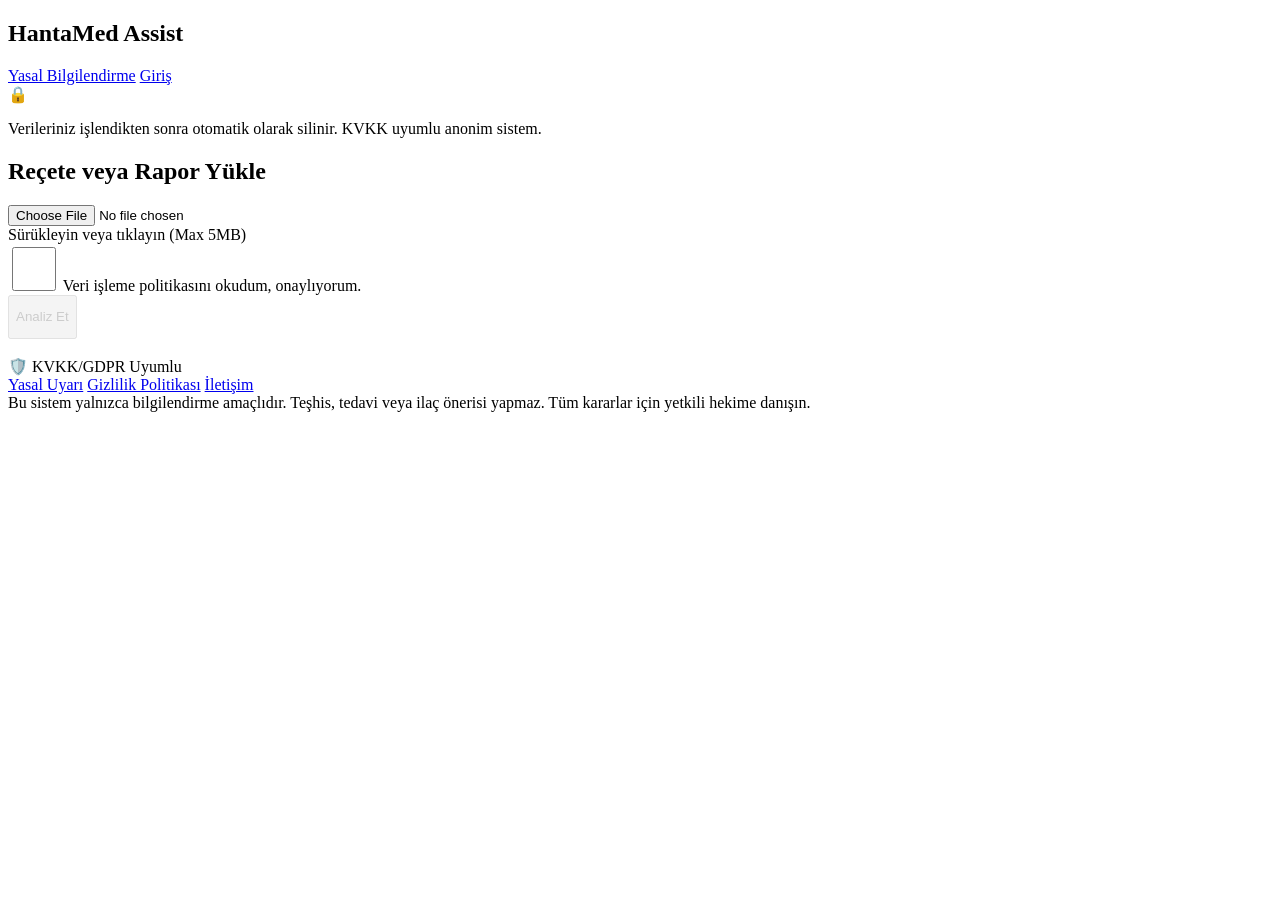
==== templates/index.html @ f27e1842 "HantaMed Assist v1.0 - production ready ✅ Florence-2 OCR+NES+QA pipeline (CPU fallback) ✅ KVKK/GDPR " ====
<!DOCTYPE html>
<html lang="tr">
<head>
    <meta charset="UTF-8">
    <meta name="viewport" content="width=device-width, initial-scale=1.0">
    <title>HantaMed Assist</title>
    <link rel="stylesheet" href="/static/style.css">
</head>
<body>
    <!-- ✅ WCAG: Skip link for keyboard users -->
    <a href="#main-content" class="sr-only skip-link">Ana içeriğe atla</a>
    
    <nav aria-label="Ana menü">
        <div class="nav-content">
            <h1>HantaMed Assist</h1>
            <div class="nav-links">
                <a href="/legal">Yasal Bilgilendirme</a>
                <a href="/login">Giriş</a>
            </div>
        </div>
    </nav>
    
    <main class="container" id="main-content" tabindex="-1">
        <!-- ✅ WCAG: Alert role for important notices -->
        <section class="card disclaimer-banner" role="alert" aria-live="polite">
            <span class="icon" aria-hidden="true">🔒</span>
            <p>Verileriniz işlendikten sonra otomatik olarak silinir. KVKK uyumlu anonim sistem.</p>
        </section>
        
        <section class="card upload-section" aria-labelledby="upload-heading">
            <h2 id="upload-heading">Reçete veya Rapor Yükle</h2>
            <form id="analyzeForm" enctype="multipart/form-data" aria-describedby="form-help">
                <!-- ✅ WCAG: aria-label for drop zone -->
                <label class="file-drop" id="dropZone" aria-label="Reçete veya rapor görseli yükleyin. Sürükleyip bırakın veya tıklayın.">
                    <!-- ✅ WCAG: aria-required for required file input -->
                    <input type="file" name="file" id="fileInput" accept=".png,.jpg,.jpeg" required aria-required="true">
                    <div class="drop-text">Sürükleyin veya tıklayın (Max 5MB)</div>
                </label>
                
                <!-- ✅ WCAG: Policy checkbox with describedby -->
                <div class="policy-check">
                    <input type="checkbox" id="policyAccept" required aria-required="true" aria-describedby="policy-help">
                    <label for="policyAccept">Veri işleme politikasını okudum, onaylıyorum.</label>
                </div>
                <span id="policy-help" class="sr-only">Bu onay, verilerinizin anonim olarak işlenmesine ve otomatik silinmesine izin verir.</span>
                
                <span id="form-help" class="sr-only">Yalnızca reçete, laboratuvar raporu veya tahlil görselleri kabul edilmektedir. Diğer belge türleri otomatik reddedilir.</span>
                
                <!-- ✅ WCAG: Progress bar with aria attributes -->
                <div id="progress" class="progress-bar" style="width:0%" role="progressbar" aria-valuenow="0" aria-valuemin="0" aria-valuemax="100" aria-label="Yükleme ilerlemesi"></div>
                
                <button type="submit" id="submitBtn" disabled aria-disabled="true">Analiz Et</button>
            </form>
        </section>

        <!-- ✅ WCAG: Result section with live region for announcements -->
        <section id="resultCard" class="card result-section hidden" aria-live="polite" aria-atomic="true" tabindex="-1">
            <div id="badge" aria-hidden="true"></div>
            <h3 id="resTitle"></h3>
            <pre id="resData" aria-label="Analiz sonuçları"></pre>
            <p id="resSummary"></p>
        </section>
    </main>
    
    <footer>
        <div class="footer-content">
            <span>🛡️ KVKK/GDPR Uyumlu</span>
            <div class="footer-links">
                <a href="/legal">Yasal Uyarı</a>
                <a href="/legal">Gizlilik Politikası</a>
                <a href="#">İletişim</a>
            </div>
        </div>
        <div class="disclaimer-footer" role="contentinfo">Bu sistem yalnızca bilgilendirme amaçlıdır. Teşhis, tedavi veya ilaç önerisi yapmaz. Tüm kararlar için yetkili hekime danışın.</div>
    </footer>
    
    <!-- ✅ WCAG: Screen reader announcer for dynamic updates -->
    <div id="sr-announcer" aria-live="polite" aria-atomic="true" class="sr-only"></div>
    
    <script src="/static/app.js"></script>
</body>
</html>
---- static/style.css ----
/* ========================================
   WCAG 2.1 AA Accessibility Enhancements
   ======================================== */

/* Screen reader only content */
.sr-only {
    position: absolute !important;
    width: 1px !important;
    height: 1px !important;
    padding: 0 !important;
    margin: -1px !important;
    overflow: hidden !important;
    clip: rect(0, 0, 0, 0) !important;
    white-space: nowrap !important;
    border: 0 !important;
}

/* Skip link for keyboard users */
.skip-link {
    position: absolute;
    top: -40px;
    left: 0;
    background: #0F4C75;
    color: white;
    padding: 8px 16px;
    z-index: 100;
    text-decoration: none;
}
.skip-link:focus {
    top: 0;
}

/* Focus indicators - visible and high contrast */
a:focus,
button:focus,
input:focus,
select:focus,
textarea:focus,
[tabindex]:focus {
    outline: 3px solid #0F4C75 !important;
    outline-offset: 2px !important;
}

/* Remove default outline only if custom focus is present */
a:focus:not(:focus-visible),
button:focus:not(:focus-visible) {
    outline: none;
}
a:focus-visible,
button:focus-visible {
    outline: 3px solid #0F4C75;
    outline-offset: 2px;
}

/* High contrast mode support */
@media (prefers-contrast: high) {
    body {
        background: #000 !important;
        color: #fff !important;
    }
    .card, .nav-content, footer {
        background: #1a1a1a !important;
        border: 2px solid #fff !important;
    }
    a {
        color: #66b3ff !important;
    }
    a:hover, a:focus {
        color: #fff !important;
        background: #0F4C75 !important;
    }
    button {
        background: #0F4C75 !important;
        color: #fff !important;
        border: 2px solid #fff !important;
    }
    .progress-bar {
        background: #4CAF50 !important;
    }
}

/* Reduced motion support */
@media (prefers-reduced-motion: reduce) {
    *,
    *::before,
    *::after {
        animation-duration: 0.01ms !important;
        animation-iteration-count: 1 !important;
        transition-duration: 0.01ms !important;
        scroll-behavior: auto !important;
    }
}

/* Minimum contrast ratios for text */
.text-secondary {
    color: #4a5568; /* AA compliant: 4.6:1 on white */
}
.error,
.text-error {
    color: #c53030; /* AA compliant: 4.8:1 on white */
}
.warning,
.text-warning {
    color: #975a00; /* AA compliant: 4.5:1 on white */
}
.success,
.text-success {
    color: #276749; /* AA compliant: 5.2:1 on white */
}

/* Form validation states with accessible colors */
input:invalid:not(:placeholder-shown) {
    border-color: #c53030;
}
input:invalid:not(:placeholder-shown):focus {
    outline-color: #c53030;
}

/* Disabled state visibility */
button:disabled,
[aria-disabled="true"] {
    opacity: 0.6;
    cursor: not-allowed;
}

/* Ensure interactive elements have minimum touch target */
button,
a,
input[type="checkbox"],
input[type="radio"] {
    min-height: 44px;
    min-width: 44px;
}

/* Print styles for accessibility */
@media print {
    .no-print {
        display: none !important;
    }
    body {
        font-size: 12pt;
        color: #000;
        background: #fff;
    }
    a {
        text-decoration: underline;
    }
    a[href]::after {
        content: " (" attr(href) ")";
        font-size: 0.9em;
    }
}
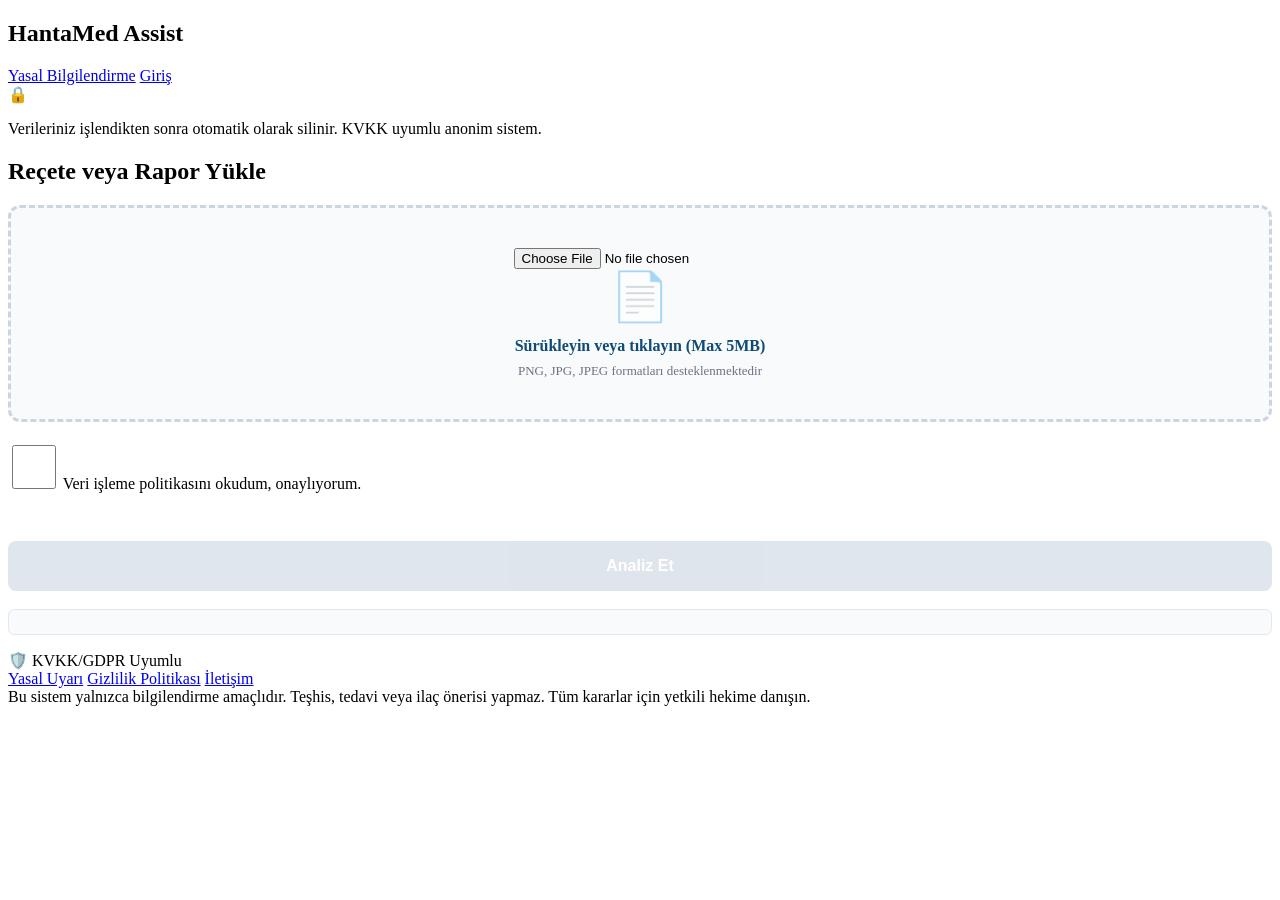
==== commit f24c9d8d: "feat: Enhanced UI/UX with drag-drop feedback, loading states, responsive design - Improved drop zone" ====
--- a/templates/index.html
+++ b/templates/index.html
@@ -30,11 +30,14 @@
         <section class="card upload-section" aria-labelledby="upload-heading">
             <h2 id="upload-heading">Reçete veya Rapor Yükle</h2>
             <form id="analyzeForm" enctype="multipart/form-data" aria-describedby="form-help">
-                <!-- ✅ WCAG: aria-label for drop zone -->
+                <!-- ✅ Enhanced Drop Zone with visual feedback -->
                 <label class="file-drop" id="dropZone" aria-label="Reçete veya rapor görseli yükleyin. Sürükleyip bırakın veya tıklayın.">
-                    <!-- ✅ WCAG: aria-required for required file input -->
                     <input type="file" name="file" id="fileInput" accept=".png,.jpg,.jpeg" required aria-required="true">
-                    <div class="drop-text">Sürükleyin veya tıklayın (Max 5MB)</div>
+                    <div class="drop-content">
+                        <div class="drop-icon">📄</div>
+                        <div class="drop-text">Sürükleyin veya tıklayın (Max 5MB)</div>
+                        <div class="drop-hint">PNG, JPG, JPEG formatları desteklenmektedir</div>
+                    </div>
                 </label>
                 
                 <!-- ✅ WCAG: Policy checkbox with describedby -->
@@ -49,7 +52,10 @@
                 <!-- ✅ WCAG: Progress bar with aria attributes -->
                 <div id="progress" class="progress-bar" style="width:0%" role="progressbar" aria-valuenow="0" aria-valuemin="0" aria-valuemax="100" aria-label="Yükleme ilerlemesi"></div>
                 
-                <button type="submit" id="submitBtn" disabled aria-disabled="true">Analiz Et</button>
+                <button type="submit" id="submitBtn" disabled aria-disabled="true">
+                    <span class="btn-text">Analiz Et</span>
+                    <span class="btn-loading" style="display:none;">⏳ İşleniyor...</span>
+                </button>
             </form>
         </section>
 
--- a/static/style.css
+++ b/static/style.css
@@ -149,4 +149,373 @@
         content: " (" attr(href) ")";
         font-size: 0.9em;
     }
+}
+
+/* ✅ Geliştirilmiş Drop Zone */
+.file-drop {
+    display: block;
+    border: 3px dashed #cbd5e1;
+    border-radius: 12px;
+    padding: 40px 20px;
+    text-align: center;
+    cursor: pointer;
+    transition: all 0.3s ease;
+    background: #f8fafc;
+    margin-bottom: 20px;
+}
+
+.file-drop:hover,
+.file-drop.drag-over {
+    border-color: #0F4C75;
+    background: #e0f2fe;
+    transform: translateY(-2px);
+    box-shadow: 0 4px 12px rgba(15, 76, 117, 0.15);
+}
+
+.drop-content {
+    pointer-events: none;
+}
+
+.drop-icon {
+    font-size: 48px;
+    margin-bottom: 12px;
+    opacity: 0.6;
+}
+
+.drop-text {
+    font-size: 16px;
+    font-weight: 600;
+    color: #0F4C75;
+    margin-bottom: 8px;
+}
+
+.drop-hint {
+    font-size: 13px;
+    color: #6b7280;
+}
+
+/* ✅ Progress Bar İyileştirmesi */
+.progress-bar {
+    height: 8px;
+    background: #e2e8f0;
+    border-radius: 4px;
+    overflow: hidden;
+    margin: 20px 0;
+    transition: width 0.3s ease;
+}
+
+.progress-bar::after {
+    content: '';
+    display: block;
+    height: 100%;
+    background: linear-gradient(90deg, #0F4C75, #3282b8);
+    border-radius: 4px;
+    transition: width 0.3s ease;
+}
+
+/* ✅ Button İyileştirmesi */
+#submitBtn {
+    width: 100%;
+    padding: 16px 24px;
+    font-size: 16px;
+    font-weight: 600;
+    background: #0F4C75;
+    color: white;
+    border: none;
+    border-radius: 8px;
+    cursor: pointer;
+    transition: all 0.3s ease;
+    margin-top: 16px;
+}
+
+#submitBtn:hover:not(:disabled) {
+    background: #0a3a5c;
+    transform: translateY(-2px);
+    box-shadow: 0 4px 12px rgba(15, 76, 117, 0.3);
+}
+
+#submitBtn:disabled {
+    background: #cbd5e1;
+    cursor: not-allowed;
+    opacity: 0.6;
+}
+
+/* ✅ Result Card İyileştirmesi */
+.result-section {
+    animation: slideIn 0.4s ease;
+}
+
+@keyframes slideIn {
+    from {
+        opacity: 0;
+        transform: translateY(20px);
+    }
+    to {
+        opacity: 1;
+        transform: translateY(0);
+    }
+}
+
+/* ✅ Mobile Responsive */
+@media (max-width: 640px) {
+    .file-drop {
+        padding: 30px 16px;
+    }
+    
+    .drop-icon {
+        font-size: 36px;
+    }
+    
+    .drop-text {
+        font-size: 14px;
+    }
+    
+    #submitBtn {
+        padding: 14px 20px;
+        font-size: 15px;
+    }
+}
+
+/* ✅ Accessibility: Focus indicators */
+.file-drop:focus-within {
+    outline: 3px solid #0F4C75;
+    outline-offset: 2px;
+}
+
+
+
+/* ========================================
+   Enhanced UI Components - HantaMed Assist
+   ======================================== */
+
+/* ✅ Enhanced Drop Zone */
+.file-drop {
+    display: block;
+    border: 3px dashed #cbd5e1;
+    border-radius: 12px;
+    padding: 40px 20px;
+    text-align: center;
+    cursor: pointer;
+    transition: all 0.3s ease;
+    background: #f8fafc;
+    margin-bottom: 20px;
+    position: relative;
+}
+
+.file-drop:hover,
+.file-drop.drag-over {
+    border-color: #0F4C75;
+    background: #e0f2fe;
+    transform: translateY(-2px);
+    box-shadow: 0 4px 12px rgba(15, 76, 117, 0.15);
+}
+
+.file-drop:focus-within {
+    outline: 3px solid #0F4C75;
+    outline-offset: 2px;
+}
+
+.drop-content {
+    pointer-events: none;
+}
+
+.drop-icon {
+    font-size: 48px;
+    margin-bottom: 12px;
+    opacity: 0.6;
+    transition: opacity 0.3s ease;
+}
+
+.file-drop:hover .drop-icon,
+.file-drop.drag-over .drop-icon {
+    opacity: 1;
+}
+
+.drop-text {
+    font-size: 16px;
+    font-weight: 600;
+    color: #0F4C75;
+    margin-bottom: 8px;
+}
+
+.drop-hint {
+    font-size: 13px;
+    color: #6b7280;
+}
+
+/* ✅ Enhanced Progress Bar */
+.progress-bar {
+    height: 8px;
+    background: #e2e8f0;
+    border-radius: 4px;
+    overflow: hidden;
+    margin: 20px 0;
+    transition: width 0.3s ease;
+}
+
+.progress-bar::after {
+    content: '';
+    display: block;
+    height: 100%;
+    background: linear-gradient(90deg, #0F4C75, #3282b8);
+    border-radius: 4px;
+    transition: width 0.3s ease;
+}
+
+/* ✅ Enhanced Button */
+#submitBtn {
+    width: 100%;
+    padding: 16px 24px;
+    font-size: 16px;
+    font-weight: 600;
+    background: #0F4C75;
+    color: white;
+    border: none;
+    border-radius: 8px;
+    cursor: pointer;
+    transition: all 0.3s ease;
+    margin-top: 16px;
+    display: flex;
+    align-items: center;
+    justify-content: center;
+    gap: 8px;
+}
+
+#submitBtn:hover:not(:disabled) {
+    background: #0a3a5c;
+    transform: translateY(-2px);
+    box-shadow: 0 4px 12px rgba(15, 76, 117, 0.3);
+}
+
+#submitBtn:disabled {
+    background: #cbd5e1;
+    cursor: not-allowed;
+    opacity: 0.6;
+    transform: none;
+}
+
+.btn-loading {
+    display: none;
+}
+
+/* ✅ Result Card Animation */
+.result-section {
+    animation: slideIn 0.4s ease;
+}
+
+@keyframes slideIn {
+    from {
+        opacity: 0;
+        transform: translateY(20px);
+    }
+    to {
+        opacity: 1;
+        transform: translateY(0);
+    }
+}
+
+/* ✅ Badge Styling */
+#badge {
+    font-size: 24px;
+    margin-bottom: 8px;
+}
+
+/* ✅ Pre-formatted result data */
+#resData {
+    background: #f8fafc;
+    padding: 12px;
+    border-radius: 6px;
+    border: 1px solid #e2e8f0;
+    font-size: 13px;
+    overflow-x: auto;
+    white-space: pre-wrap;
+    word-break: break-word;
+    max-height: 300px;
+    overflow-y: auto;
+}
+
+/* ✅ Mobile Responsive */
+@media (max-width: 640px) {
+    .file-drop {
+        padding: 30px 16px;
+    }
+    
+    .drop-icon {
+        font-size: 36px;
+    }
+    
+    .drop-text {
+        font-size: 14px;
+    }
+    
+    .drop-hint {
+        font-size: 12px;
+    }
+    
+    #submitBtn {
+        padding: 14px 20px;
+        font-size: 15px;
+    }
+    
+    .nav-content {
+        flex-direction: column;
+        gap: 8px;
+        text-align: center;
+    }
+    
+    .nav-links {
+        display: flex;
+        gap: 16px;
+        justify-content: center;
+    }
+}
+
+/* ✅ High Contrast Mode Support */
+@media (prefers-contrast: high) {
+    .file-drop {
+        border-width: 4px;
+    }
+    
+    .file-drop:hover,
+    .file-drop.drag-over {
+        border-color: #000;
+        background: #fff;
+    }
+    
+    #submitBtn {
+        border: 2px solid #000;
+    }
+}
+
+/* ✅ Reduced Motion Support */
+@media (prefers-reduced-motion: reduce) {
+    *,
+    *::before,
+    *::after {
+        animation-duration: 0.01ms !important;
+        animation-iteration-count: 1 !important;
+        transition-duration: 0.01ms !important;
+    }
+}
+
+/* ✅ Print Styles */
+@media print {
+    .no-print,
+    nav,
+    footer,
+    .file-drop,
+    #submitBtn {
+        display: none !important;
+    }
+    
+    body {
+        font-size: 12pt;
+        color: #000;
+        background: #fff;
+    }
+    
+    .card {
+        border: 1px solid #000;
+        box-shadow: none;
+    }
 }
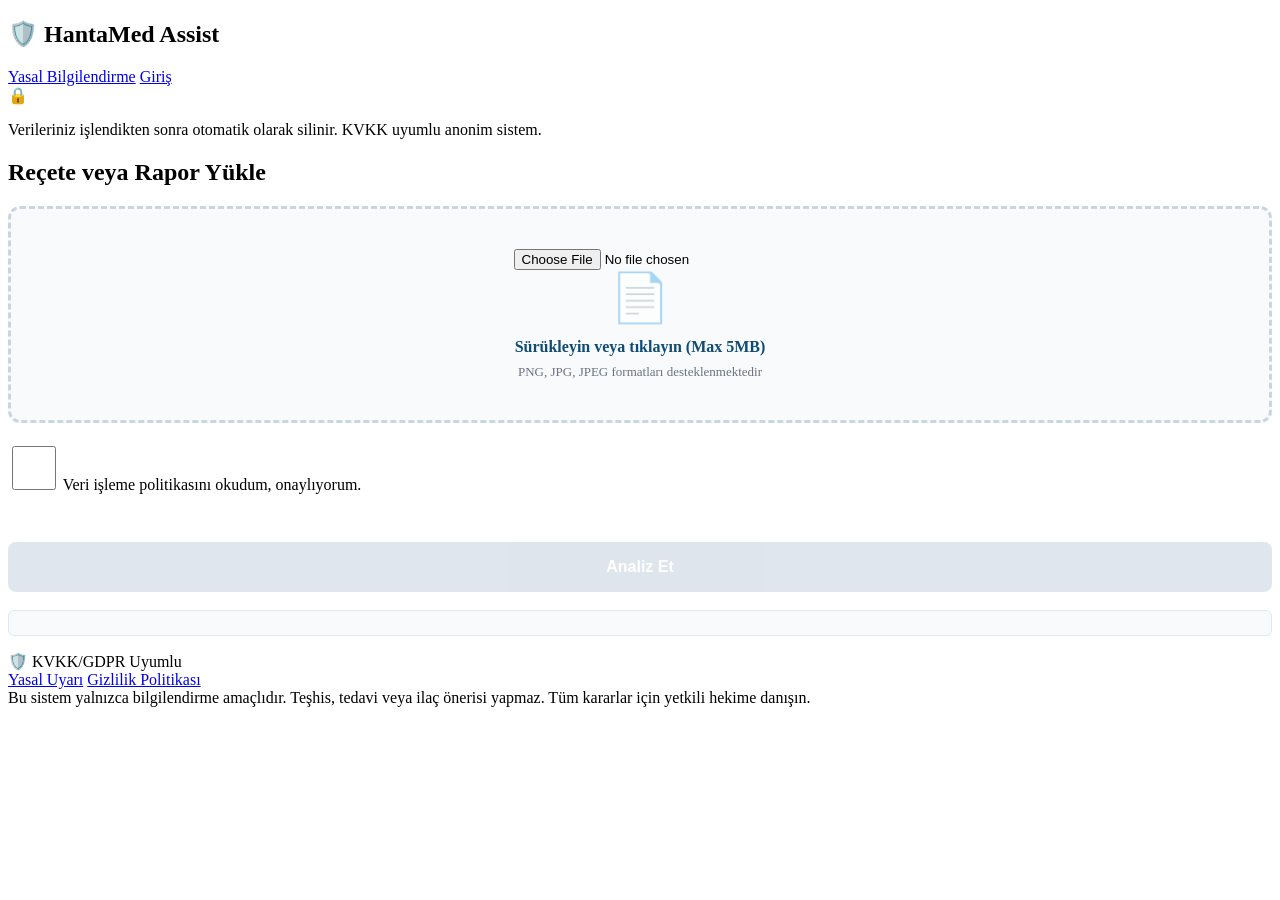
==== commit f2a4e2af: "fix: remove app.js conflict and fix admin panel query - Remove static/app.js to prevent JS conflict " ====
--- a/templates/index.html
+++ b/templates/index.html
@@ -7,12 +7,11 @@
     <link rel="stylesheet" href="/static/style.css">
 </head>
 <body>
-    <!-- ✅ WCAG: Skip link for keyboard users -->
     <a href="#main-content" class="sr-only skip-link">Ana içeriğe atla</a>
     
     <nav aria-label="Ana menü">
         <div class="nav-content">
-            <h1>HantaMed Assist</h1>
+            <h1>🛡️ HantaMed Assist</h1>
             <div class="nav-links">
                 <a href="/legal">Yasal Bilgilendirme</a>
                 <a href="/login">Giriş</a>
@@ -21,7 +20,6 @@
     </nav>
     
     <main class="container" id="main-content" tabindex="-1">
-        <!-- ✅ WCAG: Alert role for important notices -->
         <section class="card disclaimer-banner" role="alert" aria-live="polite">
             <span class="icon" aria-hidden="true">🔒</span>
             <p>Verileriniz işlendikten sonra otomatik olarak silinir. KVKK uyumlu anonim sistem.</p>
@@ -29,10 +27,9 @@
         
         <section class="card upload-section" aria-labelledby="upload-heading">
             <h2 id="upload-heading">Reçete veya Rapor Yükle</h2>
-            <form id="analyzeForm" enctype="multipart/form-data" aria-describedby="form-help">
-                <!-- ✅ Enhanced Drop Zone with visual feedback -->
-                <label class="file-drop" id="dropZone" aria-label="Reçete veya rapor görseli yükleyin. Sürükleyip bırakın veya tıklayın.">
-                    <input type="file" name="file" id="fileInput" accept=".png,.jpg,.jpeg" required aria-required="true">
+            <form id="analyzeForm" enctype="multipart/form-data">
+                <label class="file-drop" id="dropZone">
+                    <input type="file" name="file" id="fileInput" accept=".png,.jpg,.jpeg" required>
                     <div class="drop-content">
                         <div class="drop-icon">📄</div>
                         <div class="drop-text">Sürükleyin veya tıklayın (Max 5MB)</div>
@@ -40,30 +37,24 @@
                     </div>
                 </label>
                 
-                <!-- ✅ WCAG: Policy checkbox with describedby -->
                 <div class="policy-check">
-                    <input type="checkbox" id="policyAccept" required aria-required="true" aria-describedby="policy-help">
+                    <input type="checkbox" id="policyAccept" required>
                     <label for="policyAccept">Veri işleme politikasını okudum, onaylıyorum.</label>
                 </div>
-                <span id="policy-help" class="sr-only">Bu onay, verilerinizin anonim olarak işlenmesine ve otomatik silinmesine izin verir.</span>
                 
-                <span id="form-help" class="sr-only">Yalnızca reçete, laboratuvar raporu veya tahlil görselleri kabul edilmektedir. Diğer belge türleri otomatik reddedilir.</span>
+                <div id="progress" class="progress-bar" style="width:0%"></div>
                 
-                <!-- ✅ WCAG: Progress bar with aria attributes -->
-                <div id="progress" class="progress-bar" style="width:0%" role="progressbar" aria-valuenow="0" aria-valuemin="0" aria-valuemax="100" aria-label="Yükleme ilerlemesi"></div>
-                
-                <button type="submit" id="submitBtn" disabled aria-disabled="true">
+                <button type="submit" id="submitBtn" disabled>
                     <span class="btn-text">Analiz Et</span>
                     <span class="btn-loading" style="display:none;">⏳ İşleniyor...</span>
                 </button>
             </form>
         </section>
 
-        <!-- ✅ WCAG: Result section with live region for announcements -->
-        <section id="resultCard" class="card result-section hidden" aria-live="polite" aria-atomic="true" tabindex="-1">
-            <div id="badge" aria-hidden="true"></div>
+        <section id="resultCard" class="card result-section hidden">
+            <div id="badge"></div>
             <h3 id="resTitle"></h3>
-            <pre id="resData" aria-label="Analiz sonuçları"></pre>
+            <pre id="resData"></pre>
             <p id="resSummary"></p>
         </section>
     </main>
@@ -74,15 +65,128 @@
             <div class="footer-links">
                 <a href="/legal">Yasal Uyarı</a>
                 <a href="/legal">Gizlilik Politikası</a>
-                <a href="#">İletişim</a>
             </div>
         </div>
-        <div class="disclaimer-footer" role="contentinfo">Bu sistem yalnızca bilgilendirme amaçlıdır. Teşhis, tedavi veya ilaç önerisi yapmaz. Tüm kararlar için yetkili hekime danışın.</div>
+        <div class="disclaimer-footer">Bu sistem yalnızca bilgilendirme amaçlıdır. Teşhis, tedavi veya ilaç önerisi yapmaz. Tüm kararlar için yetkili hekime danışın.</div>
     </footer>
     
-    <!-- ✅ WCAG: Screen reader announcer for dynamic updates -->
-    <div id="sr-announcer" aria-live="polite" aria-atomic="true" class="sr-only"></div>
-    
-    <script src="/static/app.js"></script>
+    <!-- ✅ INLINE JAVASCRIPT (app.js bağımlılığını kaldırır) -->
+    <script>
+    (function() {
+        const form = document.getElementById('analyzeForm');
+        const fileInput = document.getElementById('fileInput');
+        const policyAccept = document.getElementById('policyAccept');
+        const submitBtn = document.getElementById('submitBtn');
+        const btnText = submitBtn.querySelector('.btn-text');
+        const btnLoading = submitBtn.querySelector('.btn-loading');
+        const progress = document.getElementById('progress');
+        const resultCard = document.getElementById('resultCard');
+        const badge = document.getElementById('badge');
+        const resTitle = document.getElementById('resTitle');
+        const resData = document.getElementById('resData');
+        const resSummary = document.getElementById('resSummary');
+
+        // Form validasyonu
+        function validateForm() {
+            submitBtn.disabled = !(fileInput.files.length > 0 && policyAccept.checked);
+        }
+        fileInput.addEventListener('change', validateForm);
+        policyAccept.addEventListener('change', validateForm);
+
+        // Dosya seçimi görsel geri bildirimi
+        fileInput.addEventListener('change', function() {
+            if (this.files.length > 0) {
+                document.querySelector('.drop-text').textContent = this.files[0].name;
+            }
+        });
+
+        // Form gönderimi
+        form.addEventListener('submit', async function(e) {
+            e.preventDefault();
+            
+            if (!fileInput.files.length) {
+                alert('Lütfen bir dosya seçin.');
+                return;
+            }
+
+            // UI'ı hazırla
+            btnText.style.display = 'none';
+            btnLoading.style.display = 'inline';
+            submitBtn.disabled = true;
+            progress.style.width = '30%';
+            resultCard.classList.add('hidden');
+
+            const formData = new FormData();
+            formData.append('file', fileInput.files[0]);
+            formData.append('accepted_policy', 'true');
+
+            try {
+                progress.style.width = '60%';
+                
+                // ✅ ÖNEMLİ: Content-Type header'ı EKLEME! FormData otomatik ayarlar
+                const response = await fetch('/api/analyze', {
+                    method: 'POST',
+                    body: formData
+                });
+
+                progress.style.width = '90%';
+
+                if (!response.ok) {
+                    const errorText = await response.text();
+                    throw new Error(`HTTP ${response.status}: ${errorText}`);
+                }
+
+                const result = await response.json();
+                progress.style.width = '100%';
+                
+                displayResult(result);
+                
+            } catch (error) {
+                console.error('❌ Analiz hatası:', error);
+                resultCard.classList.remove('hidden');
+                badge.textContent = '🔴';
+                badge.style.fontSize = '3rem';
+                resTitle.textContent = 'Hata';
+                resSummary.textContent = 'Sunucu yanıtı okunamadı: ' + error.message;
+                resData.textContent = '';
+            } finally {
+                btnText.style.display = 'inline';
+                btnLoading.style.display = 'none';
+                submitBtn.disabled = false;
+                setTimeout(() => { progress.style.width = '0%'; }, 2000);
+            }
+        });
+
+        function displayResult(result) {
+            resultCard.classList.remove('hidden');
+            
+            if (result.status === 'success') {
+                badge.textContent = '🟢';
+                badge.style.fontSize = '3rem';
+                resTitle.textContent = 'Başarılı Analiz';
+                resSummary.textContent = result.qa_summary || 'Veriler başarıyla analiz edildi.';
+                resData.textContent = JSON.stringify(result.entities || {}, null, 2);
+            } else if (result.status === 'warning') {
+                badge.textContent = '🟡';
+                badge.style.fontSize = '3rem';
+                resTitle.textContent = 'Yetersiz Veri / Düşük Güven';
+                resSummary.textContent = result.qa_summary || 'Doktorunuza danışın.';
+                resData.textContent = JSON.stringify(result, null, 2);
+            } else if (result.status === 'rejected') {
+                badge.textContent = '🔴';
+                badge.style.fontSize = '3rem';
+                resTitle.textContent = 'Reddedildi';
+                resSummary.textContent = result.reason || 'Bu görsel kabul edilemez.';
+                resData.textContent = '';
+            } else {
+                badge.textContent = '⚪';
+                badge.style.fontSize = '3rem';
+                resTitle.textContent = 'Bilinmeyen Durum';
+                resSummary.textContent = 'Beklenmeyen yanıt.';
+                resData.textContent = JSON.stringify(result, null, 2);
+            }
+        }
+    })();
+    </script>
 </body>
 </html>
